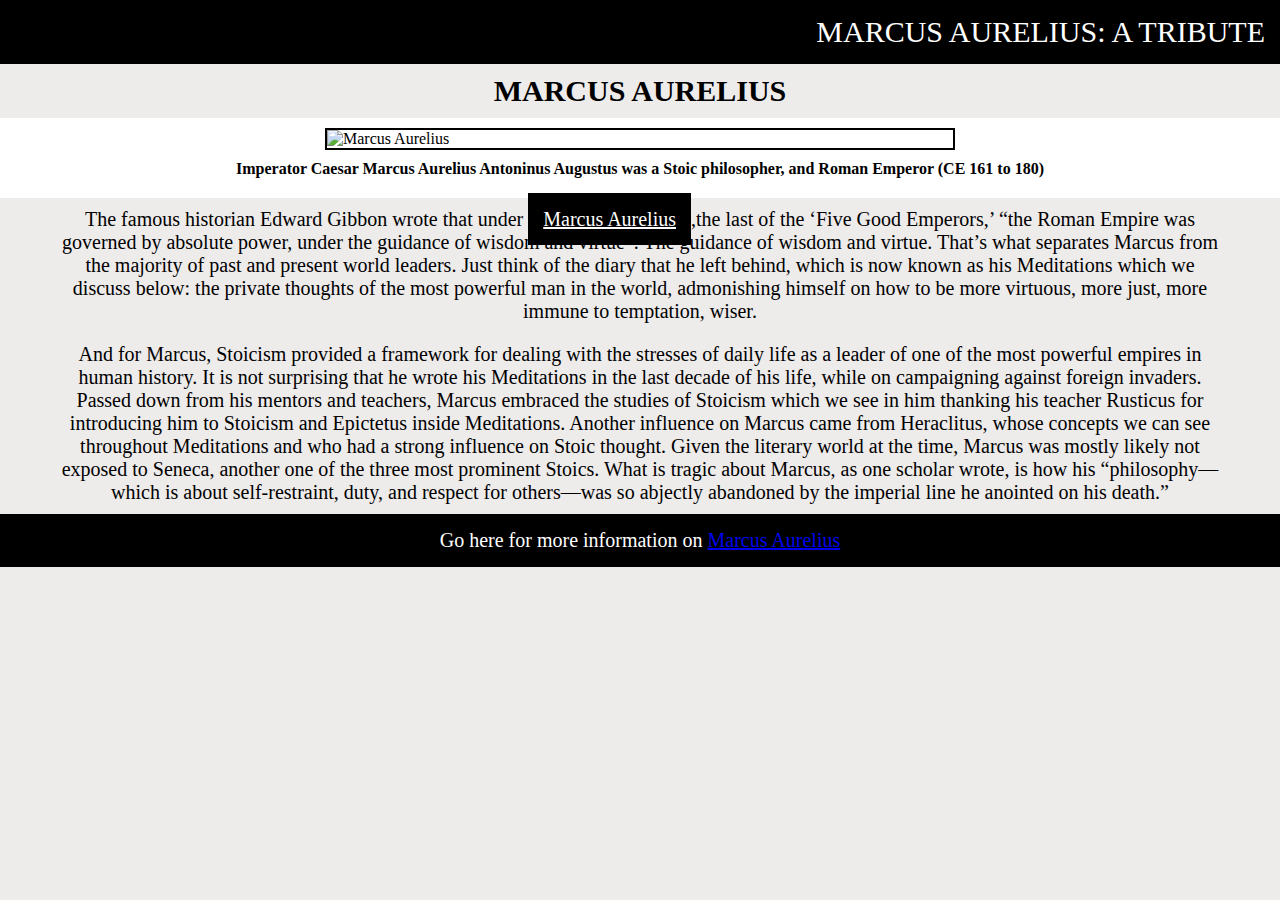
==== Projects/Tribute Page/main.html @ 37549483 "A Simple Tribute Page" ====
<!DOCTYPE html>

<html>
    <head>
        <title>Marcus Aurelius</title>
        <link rel = "stylesheet" type = "text/css" href = "main.css">
    </head>

    <body>
        <div id = "header">Marcus Aurelius: A Tribute</div>
        <div id = "main">
            <h1 id = "title"> Marcus Aurelius </h1>

            <div id = "img-div">
                <img id = "image" src = "https://www.farnamstreetblog.com/wp-content/uploads/2017/11/Marcus-Aurelius-300x165.jpg" alt = " Marcus Aurelius ">
                <div id = "img-caption">
                    Imperator Caesar Marcus Aurelius Antoninus Augustus was a Stoic philosopher, and Roman Emperor (CE 161 to 180)
                </div>
            </div>
            
            <div id = "tribute-info">
                <p>
                    The famous historian Edward Gibbon wrote that under
                    <a id = "tribute-link" target = "_blank" href = "https://en.wikipedia.org/wiki/Marcus_Aurelius">Marcus Aurelius</a>,the last of the 
                    ‘Five Good Emperors,’ “the Roman Empire was governed by absolute power, under the guidance of wisdom and virtue”. 
                    The guidance of wisdom and virtue. 
                    That’s what separates Marcus from the majority of past and present world leaders. Just think of the diary that he left 
                    behind, which is now known as his Meditations which we discuss below: the private thoughts of the most powerful man in the 
                    world, admonishing himself on how to be more virtuous, more just, more immune to temptation, wiser.
                </p>

                <p>    
                    And for Marcus, Stoicism provided a framework for dealing with the stresses of daily life as a leader of one of the most 
                    powerful empires in human history. It is not surprising that he wrote his Meditations in the last decade of his life, 
                    while on campaigning against foreign invaders. Passed down from his mentors and teachers, Marcus embraced the studies of 
                    Stoicism which we see in him thanking his teacher Rusticus for introducing him to Stoicism and Epictetus inside Meditations. 
                    Another influence on Marcus came from Heraclitus, whose concepts we can see throughout Meditations and who had a strong 
                    influence on Stoic thought. Given the literary world at the time, Marcus was mostly likely not exposed to Seneca, another 
                    one of the three most prominent Stoics.
                        
                    What is tragic about Marcus, as one scholar wrote, is how his “philosophy—which is about self-restraint, duty, and respect for
                    others—was so abjectly abandoned by the imperial line he anointed on his death.”
                </p>
            </div>

        </div>

        <footer id = "tribute-link2">
            Go here for more information on <a target = "_blank" href = "https://dailystoic.com/marcus-aurelius/">Marcus Aurelius</a>
        </footer>
    </body>
</html>
---- Projects/Tribute Page/main.css ----
* {
    box-sizing: border-box;
    margin: 0;
}

body {
    background: rgb(238, 235, 235);
}

p {
    font-size: 20px;
    padding: 10px 55px 10px 55px;
    text-align: center;
}

#header {
    background: black;
    font-size: 30px;
    text-transform: uppercase;
    color: white;
    text-align: right;
    padding: 15px;
    width: 100%;
    position: sticky;
}

#title {
    text-align: center;
    font-size: 30px;
    padding: 10px;
    text-transform: uppercase;
}

#img-div {
    background: white;
    padding: 10px;
}

#image {
    display: block;
    max-width: 50%;
    width: 50%;
    height: auto;
    margin: 0 auto;
    border: 2px solid black;
}

#img-caption {
    text-align: center;
    padding: 10px;
    font-weight: bold;
}

#tribute-link,#tribute-link2 {
    background: black;
    font-size: 20px;
    color: white;
    text-align: center;
    padding: 15px;
}

a:hover{
    color: red;
}
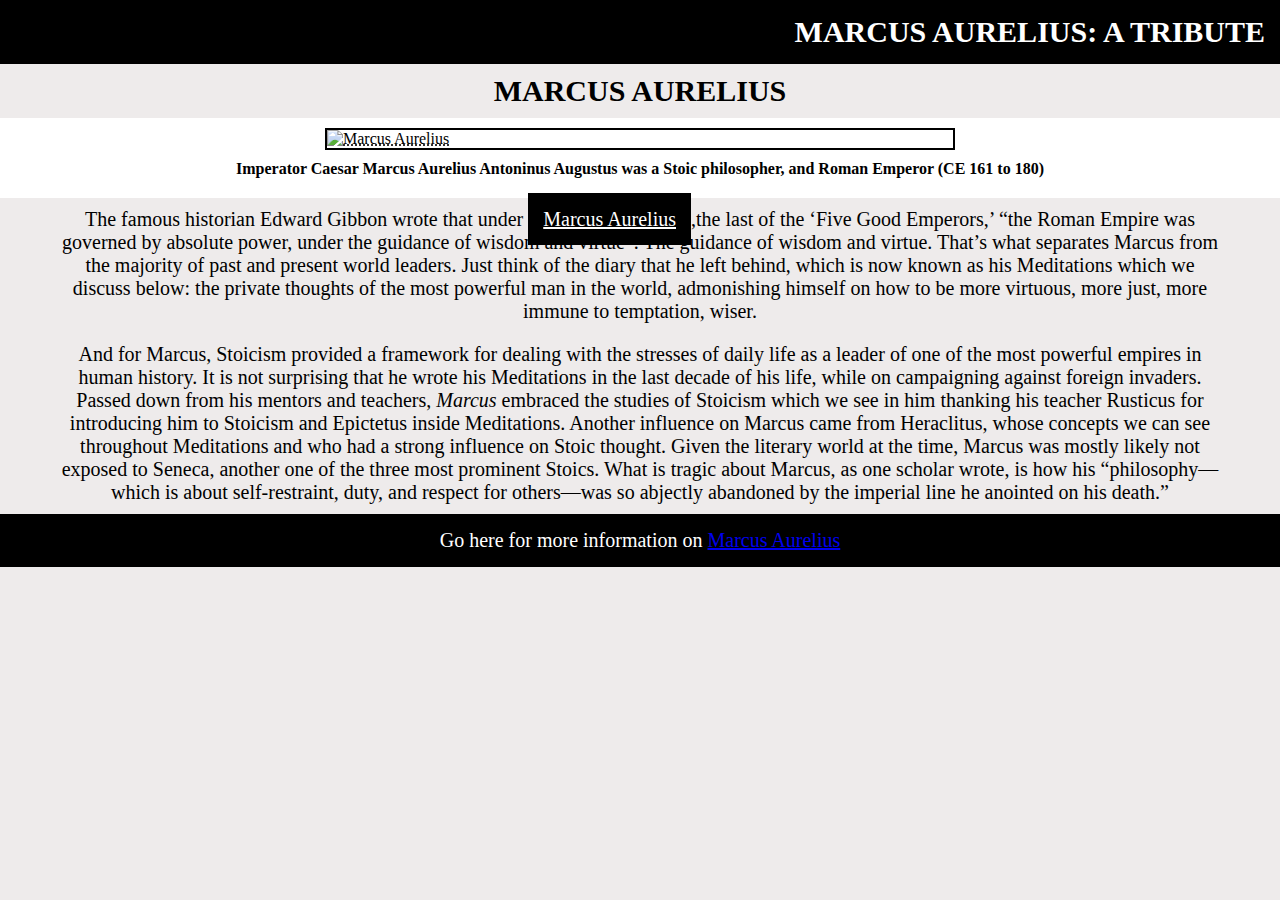
==== commit a3c6a8e9: "Update main.html" ====
--- a/Projects/Tribute Page/main.html
+++ b/Projects/Tribute Page/main.html
@@ -7,12 +7,13 @@
     </head>
 
     <body>
-        <div id = "header">Marcus Aurelius: A Tribute</div>
+        <div id = "header"><strong>Marcus Aurelius: A Tribute</strong></div>
         <div id = "main">
             <h1 id = "title"> Marcus Aurelius </h1>
 
             <div id = "img-div">
-                <img id = "image" src = "https://www.farnamstreetblog.com/wp-content/uploads/2017/11/Marcus-Aurelius-300x165.jpg" alt = " Marcus Aurelius ">
+                <acronym title="Marcus Aurelius"><img id = "image" src = "https://www.farnamstreetblog.com/wp-content/uploads/201
+                    7/11/Marcus-Aurelius-300x165.jpg" alt = " Marcus Aurelius "></acronym>
                 <div id = "img-caption">
                     Imperator Caesar Marcus Aurelius Antoninus Augustus was a Stoic philosopher, and Roman Emperor (CE 161 to 180)
                 </div>
@@ -24,15 +25,19 @@
                     <a id = "tribute-link" target = "_blank" href = "https://en.wikipedia.org/wiki/Marcus_Aurelius">Marcus Aurelius</a>,the last of the 
                     ‘Five Good Emperors,’ “the Roman Empire was governed by absolute power, under the guidance of wisdom and virtue”. 
                     The guidance of wisdom and virtue. 
-                    That’s what separates Marcus from the majority of past and present world leaders. Just think of the diary that he left 
-                    behind, which is now known as his Meditations which we discuss below: the private thoughts of the most powerful man in the 
+                    That’s what separates Marcus from the majority of past and present world leaders.
+                    Just think of the diary that he left 
+                    behind, which is now known as his Meditations which we discuss below: the private thoughts of the 
+                    most powerful man in the 
                     world, admonishing himself on how to be more virtuous, more just, more immune to temptation, wiser.
                 </p>
 
                 <p>    
-                    And for Marcus, Stoicism provided a framework for dealing with the stresses of daily life as a leader of one of the most 
+                    And for Marcus, Stoicism provided a framework for dealing with the stresses of daily life 
+                    as a leader of one of the most 
                     powerful empires in human history. It is not surprising that he wrote his Meditations in the last decade of his life, 
-                    while on campaigning against foreign invaders. Passed down from his mentors and teachers, Marcus embraced the studies of 
+                    while on campaigning against foreign invaders. Passed down from his mentors and teachers,
+                    <i>Marcus</i> embraced the studies of 
                     Stoicism which we see in him thanking his teacher Rusticus for introducing him to Stoicism and Epictetus inside Meditations. 
                     Another influence on Marcus came from Heraclitus, whose concepts we can see throughout Meditations and who had a strong 
                     influence on Stoic thought. Given the literary world at the time, Marcus was mostly likely not exposed to Seneca, another 
@@ -49,4 +54,4 @@
             Go here for more information on <a target = "_blank" href = "https://dailystoic.com/marcus-aurelius/">Marcus Aurelius</a>
         </footer>
     </body>
-</html>+</html>
